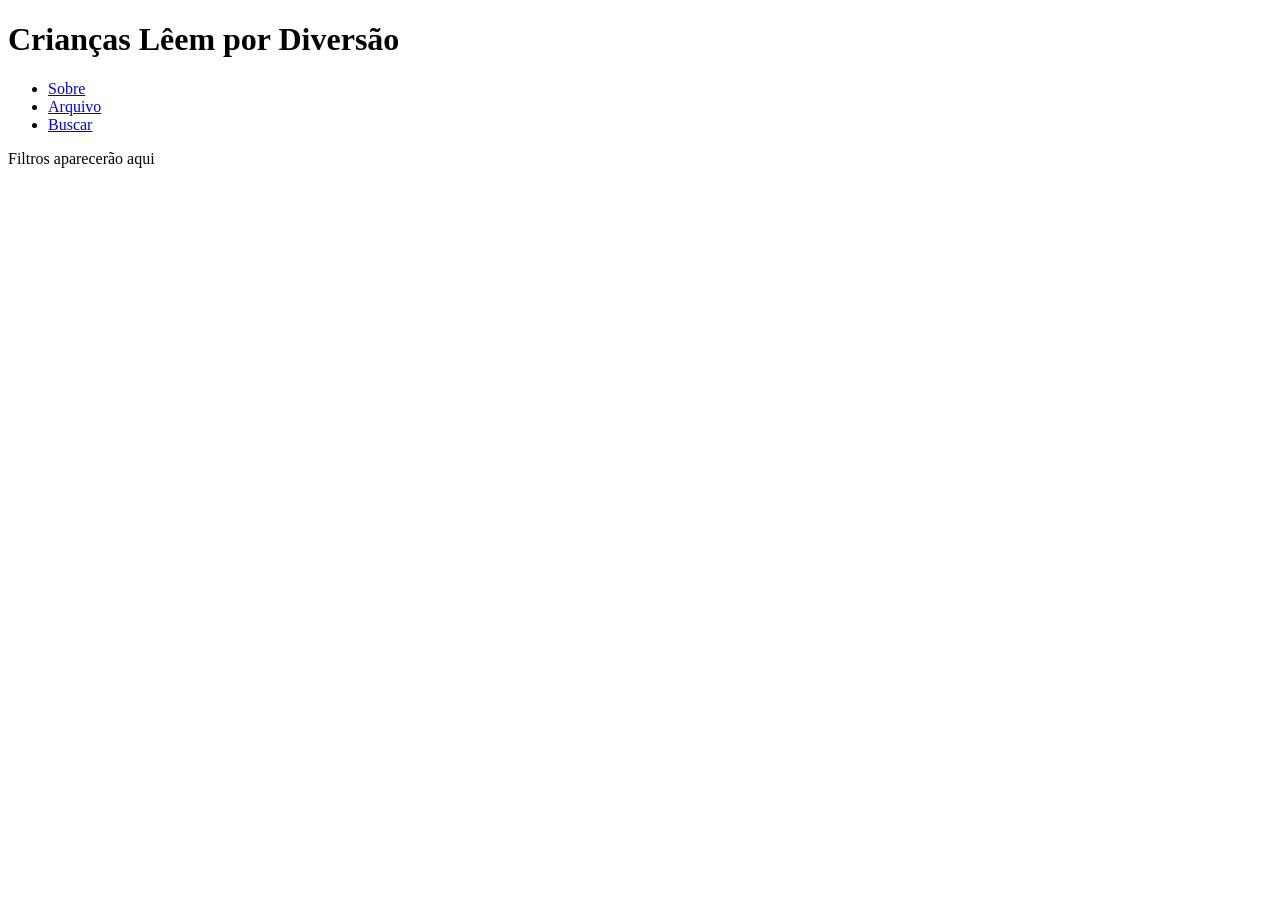
==== blog.html @ 074940a2 "inicio" ====
<!DOCTYPE html>
<html lang="pt-BR">

<head>
  <meta charset="UTF-8" />

  <meta name="viewport" content="width=device-width, initial-scale=1.0" />
  <title>Crianças Lêem por Diversão</title>
  <link rel="stylesheet" href="blog.css" />
  <script src="articles-complete.js" defer></script>
</head>

<body>
  <header>
    <h1>Crianças Lêem por Diversão</h1>
    <nav>
      <ul>
        <li><a href="#">Sobre</a></li>
        <li><a href="#">Arquivo</a></li>
        <li><a href="#">Buscar</a></li>
      </ul>
    </nav>
  </header>
  <main>
    <section class="articles">
      <!-- <article>
          <section class="post-details">
            <p class="post-details__date">5 de julho de 2022</p>
            <p>10-14</p>
            <p>Fantasia</p>
            <p>****</p>
          </section>
          <section class="post-content">
            <h2>
              <a href="#">Septimus Heap Livro Um: Magyk</a>
            </h2>
            <figure>
              <img
                src="https://upload.wikimedia.org/wikipedia/en/5/5f/Magkycover2.jpg"
                alt="Capa do livro Septimus Heap 1"
              />
            </figure>
            <p>
              Se você gosta de histórias sobre sétimos filhos de sétimos filhos e magyk
              este é o livro para você.
              <a href="#">Ler Mais...</a>
            </p>
          </section>
        </article>
        <article>
          <section class="post-details">
            <p class="post-details__date">12 de dezembro de 2021</p>
            <p>12-16</p>
            <p>Fantasia</p>
            <p>⭐⭐⭐⭐</p>
          </section>
          <section class="post-content">
            <h2>
              <a href="#">Magnus Chase Livro Um: Espada do Verão</a>
            </h2>
            <figure>
              <img
                src="https://books.google.com/books/content/images/frontcover/xWuyBAAAQBAJ?fife=w300"
                alt="Capa do livro Magnus Chase 1"
              />
            </figure>
            <p>
              O aguardado novo romance de Rick Riordan. Depois da mitologia grega
              (Percy Jackson), grega/romana (Heróis do Olimpo), e egípcia
              (Crônicas de Kane), Rick decide tentar a mão com a mitologia
              nórdica, e o resultado final é bom.
              <a href="#">Ler Mais...</a>
            </p>
          </section>
        </article> -->
    </section>
    <section class="filters">
      <p>Filtros aparecerão aqui</p>
      <!-- <label for="sort"
          >Ordenar <input type="text" name="sort" id="sort"
        /></label>
        <label for="age">Idade <input type="text" name="age" id="age" /></label>
        <label for="genre"
          >Gênero <input type="text" name="genre" id="genre"
        /></label>
        <label for="rating"
          >Avaliação <input type="text" name="rating" id="rating"
        /></label> -->
    </section>
  </main>
  <footer></footer>
</body>

</html>
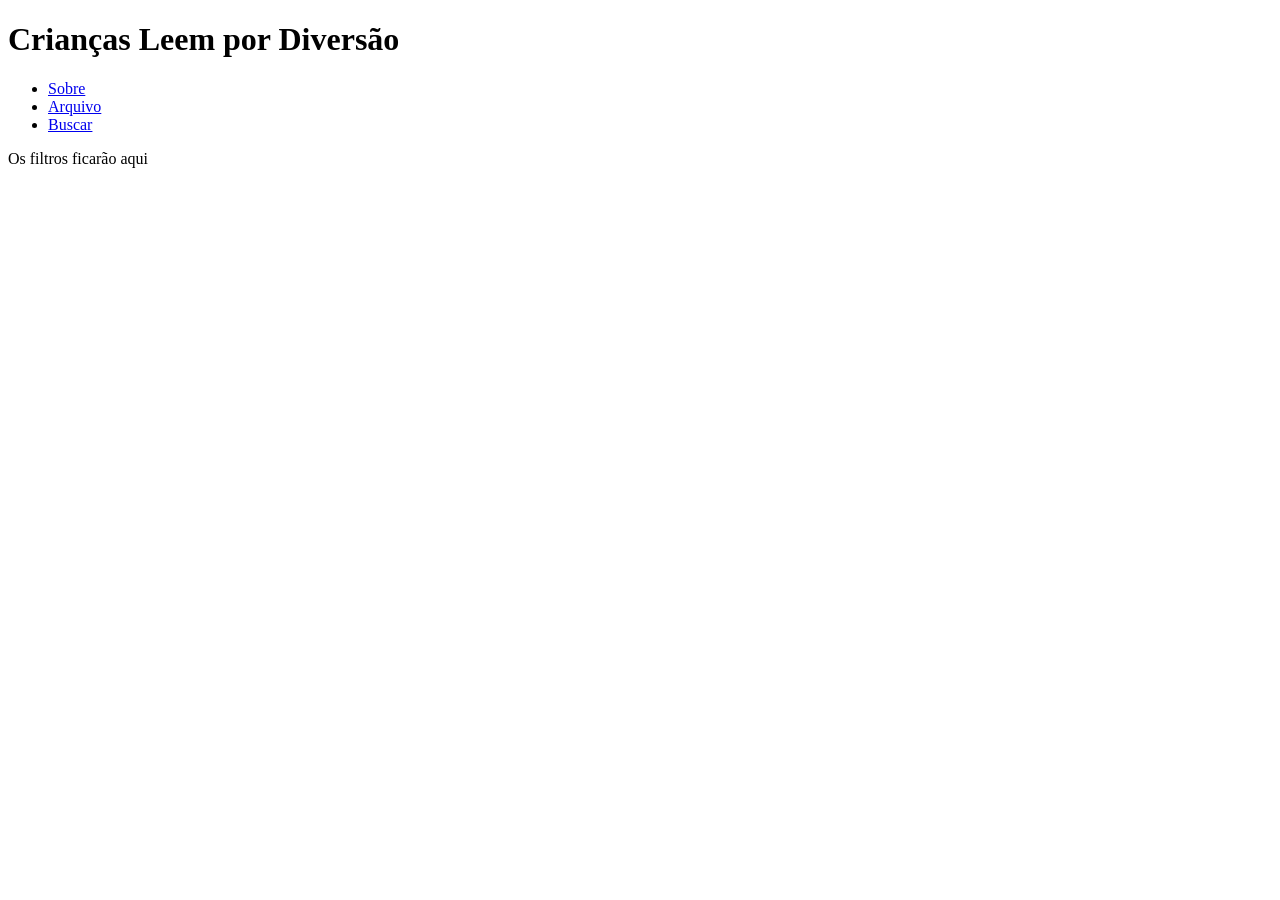
==== commit e030bf03: "Add form design guide with best practices and examples - Created index.html for the main guide conte" ====
--- a/blog.html
+++ b/blog.html
@@ -5,14 +5,14 @@
   <meta charset="UTF-8" />
 
   <meta name="viewport" content="width=device-width, initial-scale=1.0" />
-  <title>Crianças Lêem por Diversão</title>
+  <title>Crianças Leem por Diversão</title>
   <link rel="stylesheet" href="blog.css" />
   <script src="articles-complete.js" defer></script>
 </head>
 
 <body>
   <header>
-    <h1>Crianças Lêem por Diversão</h1>
+    <h1>Crianças Leem por Diversão</h1>
     <nav>
       <ul>
         <li><a href="#">Sobre</a></li>
@@ -25,14 +25,14 @@
     <section class="articles">
       <!-- <article>
           <section class="post-details">
-            <p class="post-details__date">5 de julho de 2022</p>
+            <p class="post-details__date">5 de Julho, 2022</p>
             <p>10-14</p>
             <p>Fantasia</p>
             <p>****</p>
           </section>
           <section class="post-content">
             <h2>
-              <a href="#">Septimus Heap Livro Um: Magyk</a>
+              <a href="#">Septimus Heap Livro Um: Magia</a>
             </h2>
             <figure>
               <img
@@ -41,22 +41,22 @@
               />
             </figure>
             <p>
-              Se você gosta de histórias sobre sétimos filhos de sétimos filhos e magyk
+              Se você gosta de histórias sobre sétimos filhos de sétimos filhos e magia,
               este é o livro para você.
-              <a href="#">Ler Mais...</a>
+              <a href="#">Leia Mais...</a>
             </p>
           </section>
         </article>
         <article>
           <section class="post-details">
-            <p class="post-details__date">12 de dezembro de 2021</p>
+            <p class="post-details__date">12 de Dezembro, 2021</p>
             <p>12-16</p>
             <p>Fantasia</p>
             <p>⭐⭐⭐⭐</p>
           </section>
           <section class="post-content">
             <h2>
-              <a href="#">Magnus Chase Livro Um: Espada do Verão</a>
+              <a href="#">Magnus Chase Livro Um: A Espada do Verão</a>
             </h2>
             <figure>
               <img
@@ -65,17 +65,17 @@
               />
             </figure>
             <p>
-              O aguardado novo romance de Rick Riordan. Depois da mitologia grega
-              (Percy Jackson), grega/romana (Heróis do Olimpo), e egípcia
-              (Crônicas de Kane), Rick decide tentar a mão com a mitologia
-              nórdica, e o resultado final é bom.
-              <a href="#">Ler Mais...</a>
+              O novo romance aguardado de Rick Riordan. Após mitologia grega
+              (Percy Jackson), greco-romana (Heróis do Olimpo) e egípcia
+              (Crônicas dos Kane), Rick decide experimentar a mitologia nórdica,
+              e o resultado final é bom.
+              <a href="#">Leia Mais...</a>
             </p>
           </section>
         </article> -->
     </section>
     <section class="filters">
-      <p>Filtros aparecerão aqui</p>
+      <p>Os filtros ficarão aqui</p>
       <!-- <label for="sort"
           >Ordenar <input type="text" name="sort" id="sort"
         /></label>
